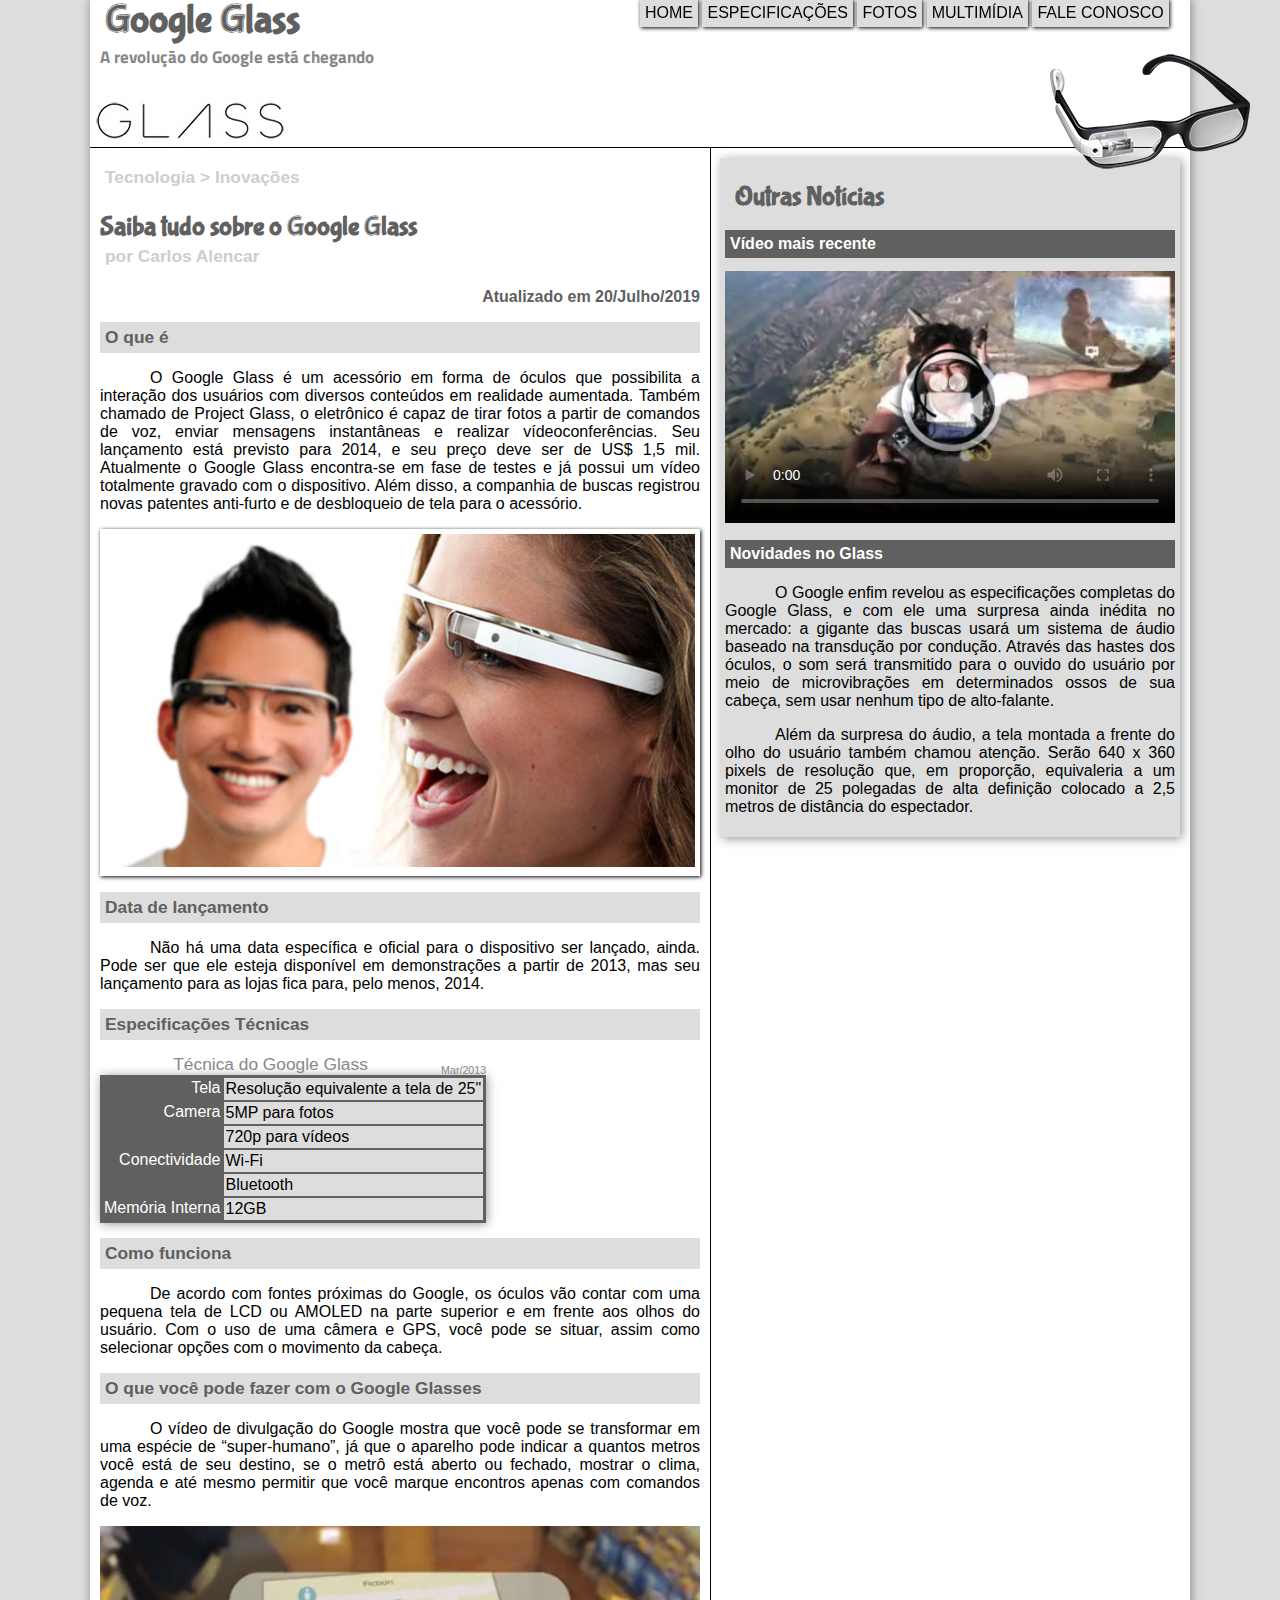
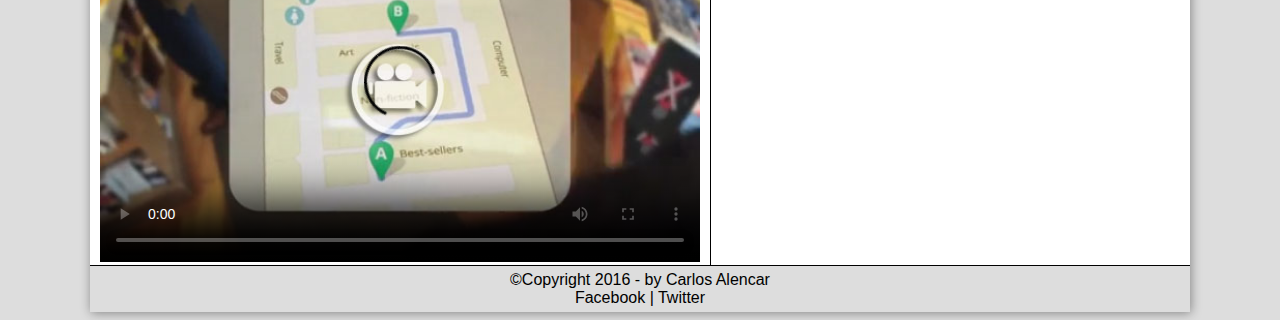
==== index.html @ 13c0e998 "Add files via upload" ====
<!DOCTYPE html>
<html lang="pt-br">

<head>
    <meta charset="UTF-8">
    <meta name="viewport" content="width=device-width, initial-scale=1.0">
    <link href="https://fonts.googleapis.com/css2?family=Titillium+Web&display=swap" rel="stylesheet">
    <title>Google Glass</title>
    <link rel="stylesheet" href="_css/estilo.css">
</head>

<body>
<div id="interface">

<header id="cabecalho">
    <h1>Google Glass</h1>
    <h2>A revolução do Google está chegando</h2>

    <img id="foto" src="_imagens/glass-oculos-preto-peq.png">
    <nav id="menu">
        <h1>Menu Principal</h1>
        <ul>
            <li><a href = "index.html" onmouseover = "mudarimg('_imagens/home.png')"
                onmouseout = "mudarimg('_imagens/glass-oculos-preto-peq.png')">Home</a></li>
            <li><a href = "_links\specs.html" onmouseover = "mudarimg('_imagens/especificacoes.png')"
                onmouseout = "mudarimg('_imagens/glass-oculos-preto-peq.png')">Especificações</a></li>
            <li><a href = "_links\fotos.html" onmouseover = "mudarimg('_imagens/fotos.png')" 
                onmouseout = "mudarimg('_imagens/glass-oculos-preto-peq.png')">Fotos</a></li>
            <li><a href = "_links\multimidia.html" onmouseover = "mudarimg('_imagens/multimidia.png')" 
                onmouseout = "mudarimg('_imagens/glass-oculos-preto-peq.png')">Multimídia</a></li>
            <li><a href = "_links\fale-conosco.html" onmouseover = "mudarimg('_imagens/contato.png')" 
                onmouseout = "mudarimg('_imagens/glass-oculos-preto-peq.png')">Fale conosco</a></li>
        </ul>
    </nav>
</header>

<section id="corpo">
    <hgroup id="header-corpo">
        <h2>Tecnologia > Inovações</h2>
        <h1>Saiba tudo sobre o Google Glass</h1>
        <h2>por Carlos Alencar</h2>
        <h3>Atualizado em 20/Julho/2019</h3>
    </hgroup>

    <h2>O que é</h2>
    <p>O Google Glass é um acessório em forma de óculos que possibilita a interação dos usuários com diversos
    conteúdos em realidade aumentada. Também chamado de Project Glass, o eletrônico é capaz de tirar fotos a
    partir de comandos de voz, enviar mensagens instantâneas e realizar vídeoconferências. Seu lançamento
    está previsto para 2014, e seu preço deve ser de US$ 1,5 mil. Atualmente o Google Glass encontra-se em
    fase de testes e já possui um vídeo totalmente gravado com o dispositivo. Além disso, a companhia de
    buscas registrou novas patentes anti-furto e de desbloqueio de tela para o acessório.</p>

        <figure class="foto-legenda">
            <img src="_imagens\glass-quadro-homem-mulher.jpg">
            <figcaption>
                <h3>Google Glass</h3>
                <p>Uma nova maneira de ver o mundo.</p>
            </figcaption>
        </figure>
    <h2>Data de lançamento</h2>
    <p>Não há uma data específica e oficial para o dispositivo ser lançado, ainda. Pode ser que ele esteja
    disponível em demonstrações a partir de 2013, mas seu lançamento para as lojas fica para, pelo menos, 2014.</p>

    <h2>Especificações Técnicas</h2>

    <table>
        <caption>Técnica do Google Glass <span>Mar/2013</span></caption>

        <tr><td class="col-1">Tela</td><td class="col-2">Resolução equivalente a tela de 25"</td></tr>
        <tr><td rowspan="2" class="col-1">Camera</td><td class="col-2">5MP para fotos</td></tr>
        <tr><td class="col-2">720p para vídeos</td></tr>
        <tr><td rowspan="2"class="col-1">Conectividade</td><td class="col-2">Wi-Fi</td></tr>
        <tr><td class="col-2">Bluetooth</td></tr>
        <tr><td class="col-1">Memória Interna</td> <td class="col-2">12GB</td></tr>
    </table>

    <h2>Como funciona</h2>
    <p>De acordo com fontes próximas do Google, os óculos vão contar com uma pequena tela de LCD ou AMOLED na parte
    superior e em frente aos olhos do usuário. Com o uso de uma câmera e GPS, você pode se situar, assim como
    selecionar opções com o movimento da cabeça.</p>

    <h2>O que você pode fazer com o Google Glasses</h2>
    <p>O vídeo de divulgação do Google mostra que você pode se transformar em uma espécie de “super-humano”, já que
    o aparelho pode indicar a quantos metros você está de seu destino, se o metrô está aberto ou fechado,
    mostrar o clima, agenda e até mesmo permitir que você marque encontros apenas com comandos de voz.</p>

    <video id="video-1" controls="controls" poster="_imagens/video-mini01.jpg" width="600px">
        <source src="_media/one-day.mp4" type="video/mp4">
    </video>
</section>

<aside id="lateral">
    <h1>Outras Notícias</h1>
    <h2>Vídeo mais recente</h2>

    <video id="video-2" controls="controls" poster="_imagens\video-mini02.jpg" width="450px">
        <source src="_media/how-it-feels.mp4" type="video/mp4">
    </video>

    <h2>Novidades no Glass</h2>
    <p>O Google enfim revelou as especificações completas do Google Glass, e com ele uma surpresa ainda inédita no
    mercado: a gigante das buscas usará um sistema de áudio baseado na transdução por condução. Através das
    hastes dos óculos, o som será transmitido para o ouvido do usuário por meio de microvibrações em
    determinados ossos de sua cabeça, sem usar nenhum tipo de alto-falante.</p>

    <p>Além da surpresa do áudio, a tela montada a frente do olho do usuário também chamou atenção. Serão 640 x 360
    pixels de resolução que, em proporção, equivaleria a um monitor de 25 polegadas de alta definição colocado a
    2,5 metros de distância do espectador.</p>
</aside>

<footer id="rodape">
    &copy;Copyright 2016 - by Carlos Alencar<br>
    <a href="https://www.facebook.com/GoogIeGlass" target="_blanck"> Facebook </a>| <a href="https://twitter.com/Google" target="_blanck"> Twitter</a>
</footer>
<script src="_javascript\script.js"></script>
</div>
</body>
</html>
---- _css/estilo.css ----
@charset "UTF-8";
@font-face{
    font-family: "fontelogo";
    src: url("../_fonts/bubblegum-sans-regular.otf");
}
body{
    background-color: #dddddd;
    font-family: arial, sans-serif;
}
p{
    text-indent: 50px;
    text-align: justify;
}
a{
    text-decoration: none;
    color: black;
}
a:hover{
    text-decoration: underline;
}
div#interface{
    background-color: white;
    width: 1100px;
    margin: -30px auto 0px auto;
    box-shadow: 1px 1px 10px rgba(0, 0, 0, 0.4);
}
nav#menu ul{
    padding-top: 3px;
    position: fixed;
    top: -20px;
    left: 600px;
    float: block;
    z-index: 1;
}
nav#menu li{
    display: inline-block;
    background-color: #dddddd;
    padding: 5px;
    transition: background-color 1s;
    box-shadow: 1px 1px 4px;
}
nav#menu li:hover{
    background-color: #606060;
}
nav#menu a{
    text-transform: uppercase;
}
nav#menu a:hover{
    color: white;
}
nav#menu h1{
    display: none;
}
header#cabecalho{
    border-bottom: 1px solid;
    height: 150px;
    background: url("../_imagens/glass-logo-peq.jpg") no-repeat 0px 100px;
}
header#cabecalho h1{
    font-family: "fontelogo", sans-serif;
    color: #606060;
    font-size: 30pt;
    padding-left: 15px;
    margin-bottom: 0px;
}
header#cabecalho h2{
    font-size: 13pt;
    color: #888888;
    font-family: 'Titillium Web', sans-serif;
    margin-top: 0px;
    margin-left: 10px;
}
img#foto{
    position: absolute;
    top: 50px;
    left: 1050px;
}
section#corpo{
    display: block;
    float: left;
    width: 600px;
    padding-right: 10px;
    padding-left: 10px;
    border-right: 1px solid;
}
section hgroup#header-corpo h1{
    margin-bottom: -15px;
    font-family: "fontelogo", sans-serif;
    color: #606060;
    font-size: 20pt;
}
section hgroup#header-corpo h2{
    background-color: white;
    font-size: 13pt;
    color: #cecece;
    text-align: left;
}
section hgroup#header-corpo h3{
    font-size: 12pt;
    color: #606060;
    text-align: right;
}
section#corpo h2{
    color: #606060;
    background-color: #dddddd;
    padding: 5px;
    font-size:13pt;
}
figure.foto-legenda{
    border: 5px solid white;
    box-shadow: 1px 1px 4px black;
    position: relative;
    width: 590px;
    margin-right: 10px;
    left: -40px;
}
figure.foto-legenda img{
    width: 100%;
    height: 100%; 
}
figure.foto-legenda figcaption{
    position: absolute;
    top: 0;
    padding: 10px;
    color: white;
    background-color: rgba(0, 0, 0, 0.4);
    box-sizing: border-box;
    opacity: 0;
    transition: opacity 1s;
    height: 100%;
    width: 100%;
}
figure.foto-legenda figcaption:hover{
    opacity: 1;
}
table caption{
    color: #888888;
    font-size: 13pt;
}
table caption span{
    font-size: 8pt;
    float: right;
    top: 10px;
    display: block;
    top: 10px;
    position: relative;
}
/*TABELA*/
table{
    background-color: #606060;
    box-shadow: 1px 1px 10px rgba(0, 0, 0, 0.4);
    padding: 1px;
}
table td.col-1{
    color: white;
    vertical-align: top;
    text-align: right;
}
table td.col-2{
    background-color: #dddddd;
    padding: 2px;
}
/*FIM DA TABELA*/
aside#lateral{
    display: block;
    float: right;
    width: 450px;
    background-color: #dddddd;
    box-shadow: 2px 2px 10px rgba(0, 0, 0, 0.4);
    padding: 5px;
    margin-right: 10px;
    margin-top: 10px;
}
aside#lateral h1{
    font-family: "fontelogo", sans-serif;
    font-size: 20pt;
    color: #606060;
    padding-left: 10px;
}
aside#lateral h2{
    color: #ffffff;
    background-color: #606060;
    padding: 5px;
    font-size: 12pt;
}
footer#rodape{
    clear: both;
    text-align: center;
    border-top: 1px solid;
    background-color: #dddddd;
    padding: 5px;
}
section#corpo-full{
    padding: 10px;
}
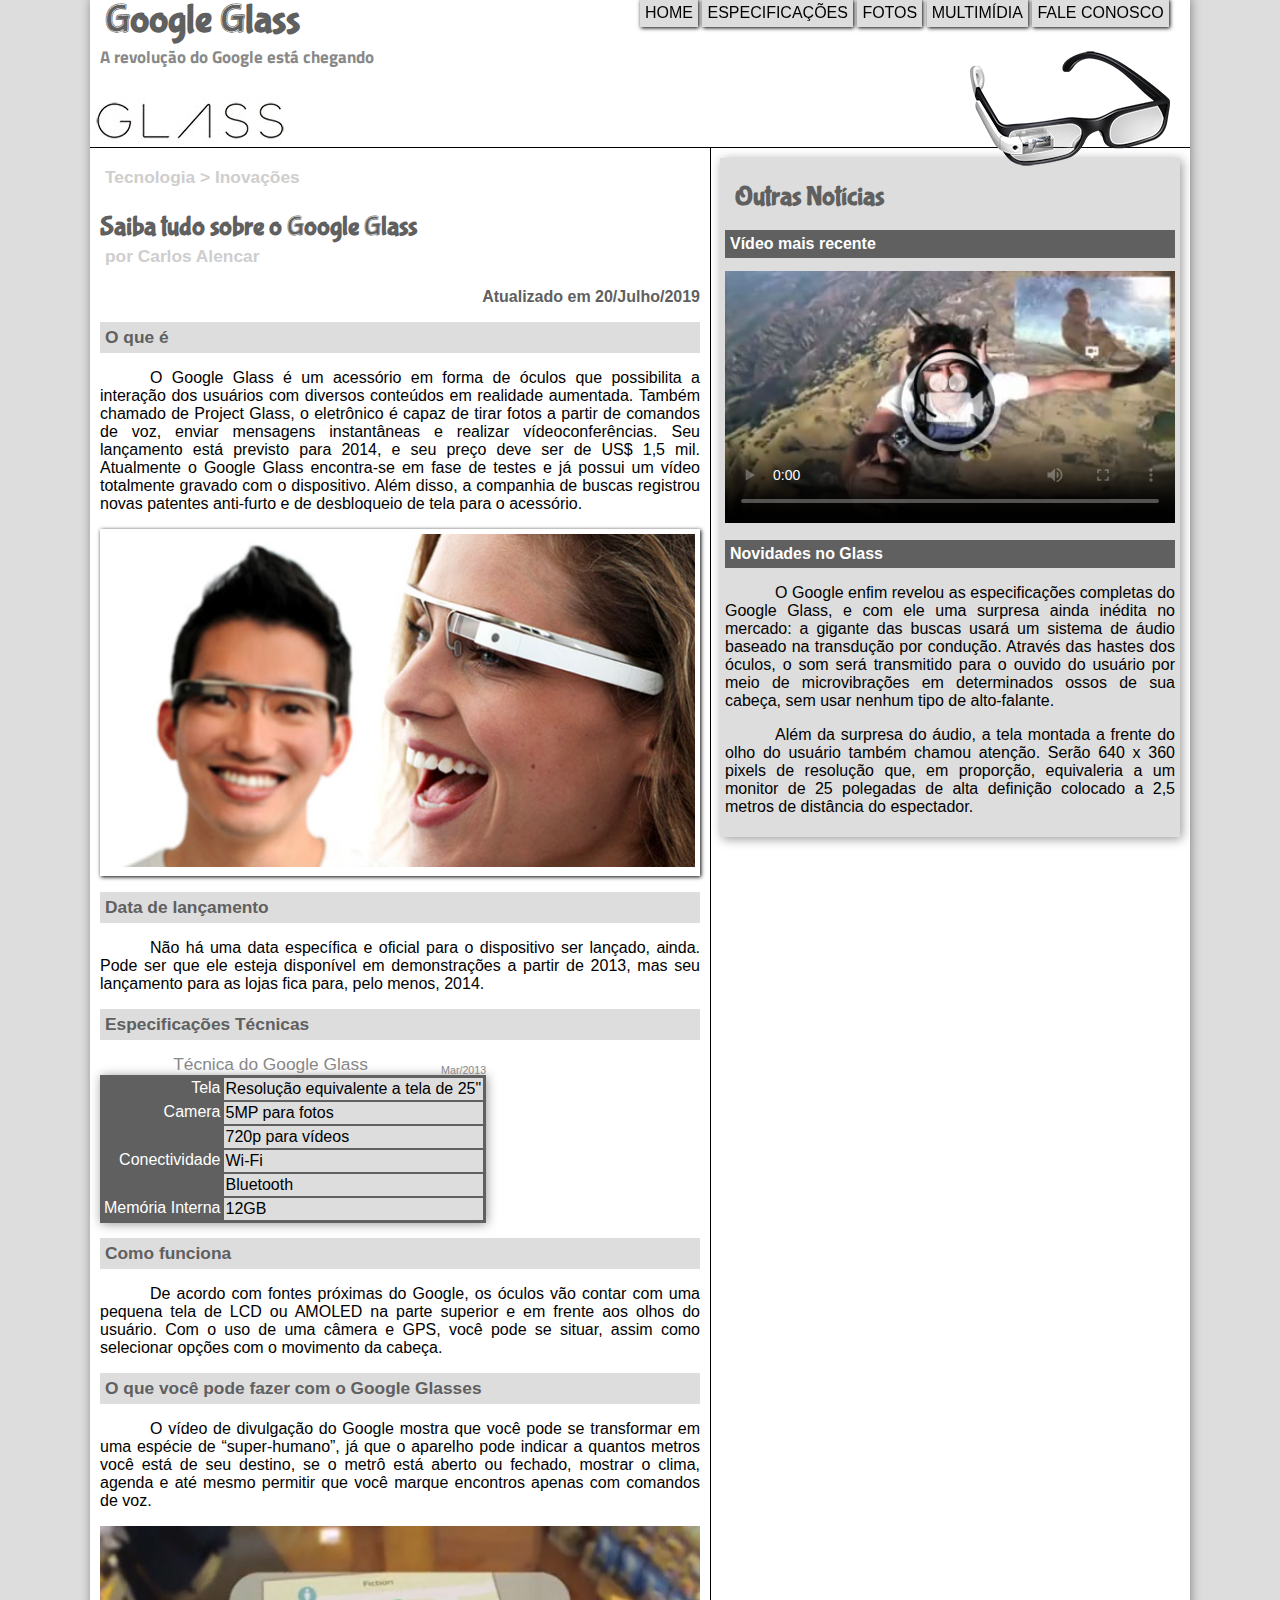
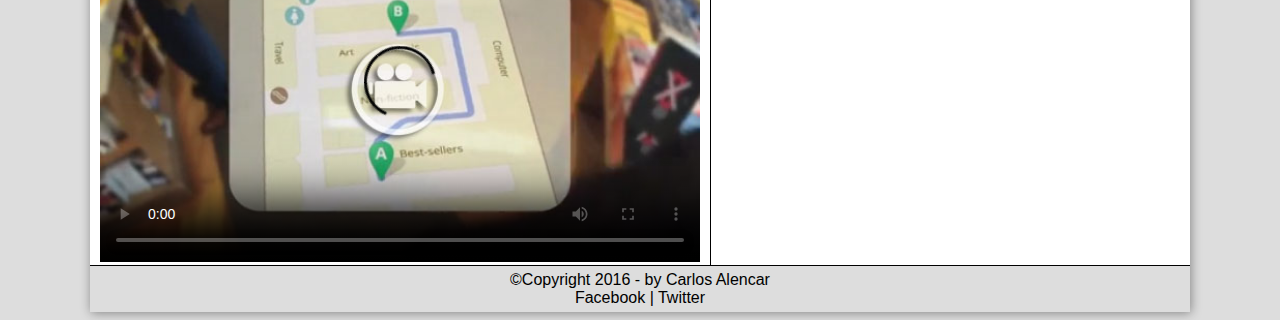
==== commit dfbf6a0b: "Update CSS styles and enhance README with project details" ====
--- a/index.html
+++ b/index.html
@@ -10,109 +10,128 @@
 </head>
 
 <body>
-<div id="interface">
+    <div id="interface">
 
-<header id="cabecalho">
-    <h1>Google Glass</h1>
-    <h2>A revolução do Google está chegando</h2>
+        <header id="cabecalho">
+            <h1>Google Glass</h1>
+            <h2>A revolução do Google está chegando</h2>
+            <img id="foto" src="_imagens/glass-oculos-preto-peq.png">
+            <nav id="menu">
+                <h1>Menu Principal</h1>
+                <ul>
+                    <li><a href="index.html" onmouseover="mudarimg('_imagens/home.png')" onmouseout="mudarimg('_imagens/glass-oculos-preto-peq.png')">Home</a></li>
+                    <li><a href="_links/specs.html" onmouseover="mudarimg('_imagens/especificacoes.png')" onmouseout="mudarimg('_imagens/glass-oculos-preto-peq.png')">Especificações</a></li>
+                    <li><a href="_links/fotos.html" onmouseover="mudarimg('_imagens/fotos.png')" onmouseout="mudarimg('_imagens/glass-oculos-preto-peq.png')">Fotos</a></li>
+                    <li><a href="_links/multimidia.html" onmouseover="mudarimg('_imagens/multimidia.png')" onmouseout="mudarimg('_imagens/glass-oculos-preto-peq.png')">Multimídia</a></li>
+                    <li><a href="_links/fale-conosco.html" onmouseover="mudarimg('_imagens/contato.png')" onmouseout="mudarimg('_imagens/glass-oculos-preto-peq.png')">Fale conosco</a></li>
+                </ul>
+            </nav>
+        </header>
 
-    <img id="foto" src="_imagens/glass-oculos-preto-peq.png">
-    <nav id="menu">
-        <h1>Menu Principal</h1>
-        <ul>
-            <li><a href = "index.html" onmouseover = "mudarimg('_imagens/home.png')"
-                onmouseout = "mudarimg('_imagens/glass-oculos-preto-peq.png')">Home</a></li>
-            <li><a href = "_links\specs.html" onmouseover = "mudarimg('_imagens/especificacoes.png')"
-                onmouseout = "mudarimg('_imagens/glass-oculos-preto-peq.png')">Especificações</a></li>
-            <li><a href = "_links\fotos.html" onmouseover = "mudarimg('_imagens/fotos.png')" 
-                onmouseout = "mudarimg('_imagens/glass-oculos-preto-peq.png')">Fotos</a></li>
-            <li><a href = "_links\multimidia.html" onmouseover = "mudarimg('_imagens/multimidia.png')" 
-                onmouseout = "mudarimg('_imagens/glass-oculos-preto-peq.png')">Multimídia</a></li>
-            <li><a href = "_links\fale-conosco.html" onmouseover = "mudarimg('_imagens/contato.png')" 
-                onmouseout = "mudarimg('_imagens/glass-oculos-preto-peq.png')">Fale conosco</a></li>
-        </ul>
-    </nav>
-</header>
+        <section id="corpo">
+            <hgroup id="header-corpo">
+                <h2>Tecnologia > Inovações</h2>
+                <h1>Saiba tudo sobre o Google Glass</h1>
+                <h2>por Carlos Alencar</h2>
+                <h3>Atualizado em 20/Julho/2019</h3>
+            </hgroup>
 
-<section id="corpo">
-    <hgroup id="header-corpo">
-        <h2>Tecnologia > Inovações</h2>
-        <h1>Saiba tudo sobre o Google Glass</h1>
-        <h2>por Carlos Alencar</h2>
-        <h3>Atualizado em 20/Julho/2019</h3>
-    </hgroup>
+            <h2>O que é</h2>
+            <p>O Google Glass é um acessório em forma de óculos que possibilita a interação dos usuários com diversos
+                conteúdos em realidade aumentada. Também chamado de Project Glass, o eletrônico é capaz de tirar fotos a
+                partir de comandos de voz, enviar mensagens instantâneas e realizar vídeoconferências. Seu lançamento
+                está previsto para 2014, e seu preço deve ser de US$ 1,5 mil. Atualmente o Google Glass encontra-se em
+                fase de testes e já possui um vídeo totalmente gravado com o dispositivo. Além disso, a companhia de
+                buscas registrou novas patentes anti-furto e de desbloqueio de tela para o acessório.</p>
 
-    <h2>O que é</h2>
-    <p>O Google Glass é um acessório em forma de óculos que possibilita a interação dos usuários com diversos
-    conteúdos em realidade aumentada. Também chamado de Project Glass, o eletrônico é capaz de tirar fotos a
-    partir de comandos de voz, enviar mensagens instantâneas e realizar vídeoconferências. Seu lançamento
-    está previsto para 2014, e seu preço deve ser de US$ 1,5 mil. Atualmente o Google Glass encontra-se em
-    fase de testes e já possui um vídeo totalmente gravado com o dispositivo. Além disso, a companhia de
-    buscas registrou novas patentes anti-furto e de desbloqueio de tela para o acessório.</p>
+            <figure class="foto-legenda">
+                <img src="_imagens\glass-quadro-homem-mulher.jpg">
+                <figcaption>
+                    <h3>Google Glass</h3>
+                    <p>Uma nova maneira de ver o mundo.</p>
+                </figcaption>
+            </figure>
+            <h2>Data de lançamento</h2>
+            <p>Não há uma data específica e oficial para o dispositivo ser lançado, ainda. Pode ser que ele esteja
+                disponível em demonstrações a partir de 2013, mas seu lançamento para as lojas fica para, pelo menos,
+                2014.</p>
 
-        <figure class="foto-legenda">
-            <img src="_imagens\glass-quadro-homem-mulher.jpg">
-            <figcaption>
-                <h3>Google Glass</h3>
-                <p>Uma nova maneira de ver o mundo.</p>
-            </figcaption>
-        </figure>
-    <h2>Data de lançamento</h2>
-    <p>Não há uma data específica e oficial para o dispositivo ser lançado, ainda. Pode ser que ele esteja
-    disponível em demonstrações a partir de 2013, mas seu lançamento para as lojas fica para, pelo menos, 2014.</p>
+            <h2>Especificações Técnicas</h2>
 
-    <h2>Especificações Técnicas</h2>
+            <table>
+                <caption>Técnica do Google Glass <span>Mar/2013</span></caption>
 
-    <table>
-        <caption>Técnica do Google Glass <span>Mar/2013</span></caption>
+                <tr>
+                    <td class="col-1">Tela</td>
+                    <td class="col-2">Resolução equivalente a tela de 25"</td>
+                </tr>
+                <tr>
+                    <td rowspan="2" class="col-1">Camera</td>
+                    <td class="col-2">5MP para fotos</td>
+                </tr>
+                <tr>
+                    <td class="col-2">720p para vídeos</td>
+                </tr>
+                <tr>
+                    <td rowspan="2" class="col-1">Conectividade</td>
+                    <td class="col-2">Wi-Fi</td>
+                </tr>
+                <tr>
+                    <td class="col-2">Bluetooth</td>
+                </tr>
+                <tr>
+                    <td class="col-1">Memória Interna</td>
+                    <td class="col-2">12GB</td>
+                </tr>
+            </table>
 
-        <tr><td class="col-1">Tela</td><td class="col-2">Resolução equivalente a tela de 25"</td></tr>
-        <tr><td rowspan="2" class="col-1">Camera</td><td class="col-2">5MP para fotos</td></tr>
-        <tr><td class="col-2">720p para vídeos</td></tr>
-        <tr><td rowspan="2"class="col-1">Conectividade</td><td class="col-2">Wi-Fi</td></tr>
-        <tr><td class="col-2">Bluetooth</td></tr>
-        <tr><td class="col-1">Memória Interna</td> <td class="col-2">12GB</td></tr>
-    </table>
+            <h2>Como funciona</h2>
+            <p>De acordo com fontes próximas do Google, os óculos vão contar com uma pequena tela de LCD ou AMOLED na
+                parte
+                superior e em frente aos olhos do usuário. Com o uso de uma câmera e GPS, você pode se situar, assim
+                como
+                selecionar opções com o movimento da cabeça.</p>
 
-    <h2>Como funciona</h2>
-    <p>De acordo com fontes próximas do Google, os óculos vão contar com uma pequena tela de LCD ou AMOLED na parte
-    superior e em frente aos olhos do usuário. Com o uso de uma câmera e GPS, você pode se situar, assim como
-    selecionar opções com o movimento da cabeça.</p>
+            <h2>O que você pode fazer com o Google Glasses</h2>
+            <p>O vídeo de divulgação do Google mostra que você pode se transformar em uma espécie de “super-humano”, já
+                que
+                o aparelho pode indicar a quantos metros você está de seu destino, se o metrô está aberto ou fechado,
+                mostrar o clima, agenda e até mesmo permitir que você marque encontros apenas com comandos de voz.</p>
 
-    <h2>O que você pode fazer com o Google Glasses</h2>
-    <p>O vídeo de divulgação do Google mostra que você pode se transformar em uma espécie de “super-humano”, já que
-    o aparelho pode indicar a quantos metros você está de seu destino, se o metrô está aberto ou fechado,
-    mostrar o clima, agenda e até mesmo permitir que você marque encontros apenas com comandos de voz.</p>
+            <video id="video-1" controls="controls" poster="_imagens/video-mini01.jpg" width="600px">
+                <source src="_media/one-day.mp4" type="video/mp4">
+            </video>
+        </section>
 
-    <video id="video-1" controls="controls" poster="_imagens/video-mini01.jpg" width="600px">
-        <source src="_media/one-day.mp4" type="video/mp4">
-    </video>
-</section>
+        <aside id="lateral">
+            <h1>Outras Notícias</h1>
+            <h2>Vídeo mais recente</h2>
 
-<aside id="lateral">
-    <h1>Outras Notícias</h1>
-    <h2>Vídeo mais recente</h2>
+            <video id="video-2" controls="controls" poster="_imagens\video-mini02.jpg" width="450px">
+                <source src="_media/how-it-feels.mp4" type="video/mp4">
+            </video>
 
-    <video id="video-2" controls="controls" poster="_imagens\video-mini02.jpg" width="450px">
-        <source src="_media/how-it-feels.mp4" type="video/mp4">
-    </video>
+            <h2>Novidades no Glass</h2>
+            <p>O Google enfim revelou as especificações completas do Google Glass, e com ele uma surpresa ainda inédita
+                no
+                mercado: a gigante das buscas usará um sistema de áudio baseado na transdução por condução. Através das
+                hastes dos óculos, o som será transmitido para o ouvido do usuário por meio de microvibrações em
+                determinados ossos de sua cabeça, sem usar nenhum tipo de alto-falante.</p>
 
-    <h2>Novidades no Glass</h2>
-    <p>O Google enfim revelou as especificações completas do Google Glass, e com ele uma surpresa ainda inédita no
-    mercado: a gigante das buscas usará um sistema de áudio baseado na transdução por condução. Através das
-    hastes dos óculos, o som será transmitido para o ouvido do usuário por meio de microvibrações em
-    determinados ossos de sua cabeça, sem usar nenhum tipo de alto-falante.</p>
+            <p>Além da surpresa do áudio, a tela montada a frente do olho do usuário também chamou atenção. Serão 640 x
+                360
+                pixels de resolução que, em proporção, equivaleria a um monitor de 25 polegadas de alta definição
+                colocado a
+                2,5 metros de distância do espectador.</p>
+        </aside>
 
-    <p>Além da surpresa do áudio, a tela montada a frente do olho do usuário também chamou atenção. Serão 640 x 360
-    pixels de resolução que, em proporção, equivaleria a um monitor de 25 polegadas de alta definição colocado a
-    2,5 metros de distância do espectador.</p>
-</aside>
+        <footer id="rodape">
+            &copy;Copyright 2016 - by Carlos Alencar<br>
+            <a href="https://www.facebook.com/GoogIeGlass" target="_blanck"> Facebook </a>| <a
+                href="https://twitter.com/Google" target="_blanck"> Twitter</a>
+        </footer>
+        <script src="_javascript\script.js"></script>
+    </div>
+</body>
 
-<footer id="rodape">
-    &copy;Copyright 2016 - by Carlos Alencar<br>
-    <a href="https://www.facebook.com/GoogIeGlass" target="_blanck"> Facebook </a>| <a href="https://twitter.com/Google" target="_blanck"> Twitter</a>
-</footer>
-<script src="_javascript\script.js"></script>
-</div>
-</body>
 </html>--- a/_css/estilo.css
+++ b/_css/estilo.css
@@ -52,6 +52,7 @@
     display: none;
 }
 header#cabecalho{
+    position: relative;
     border-bottom: 1px solid;
     height: 150px;
     background: url("../_imagens/glass-logo-peq.jpg") no-repeat 0px 100px;
@@ -70,10 +71,10 @@
     margin-top: 0px;
     margin-left: 10px;
 }
-img#foto{
+img#foto {
     position: absolute;
     top: 50px;
-    left: 1050px;
+    left: 80%;
 }
 section#corpo{
     display: block;
